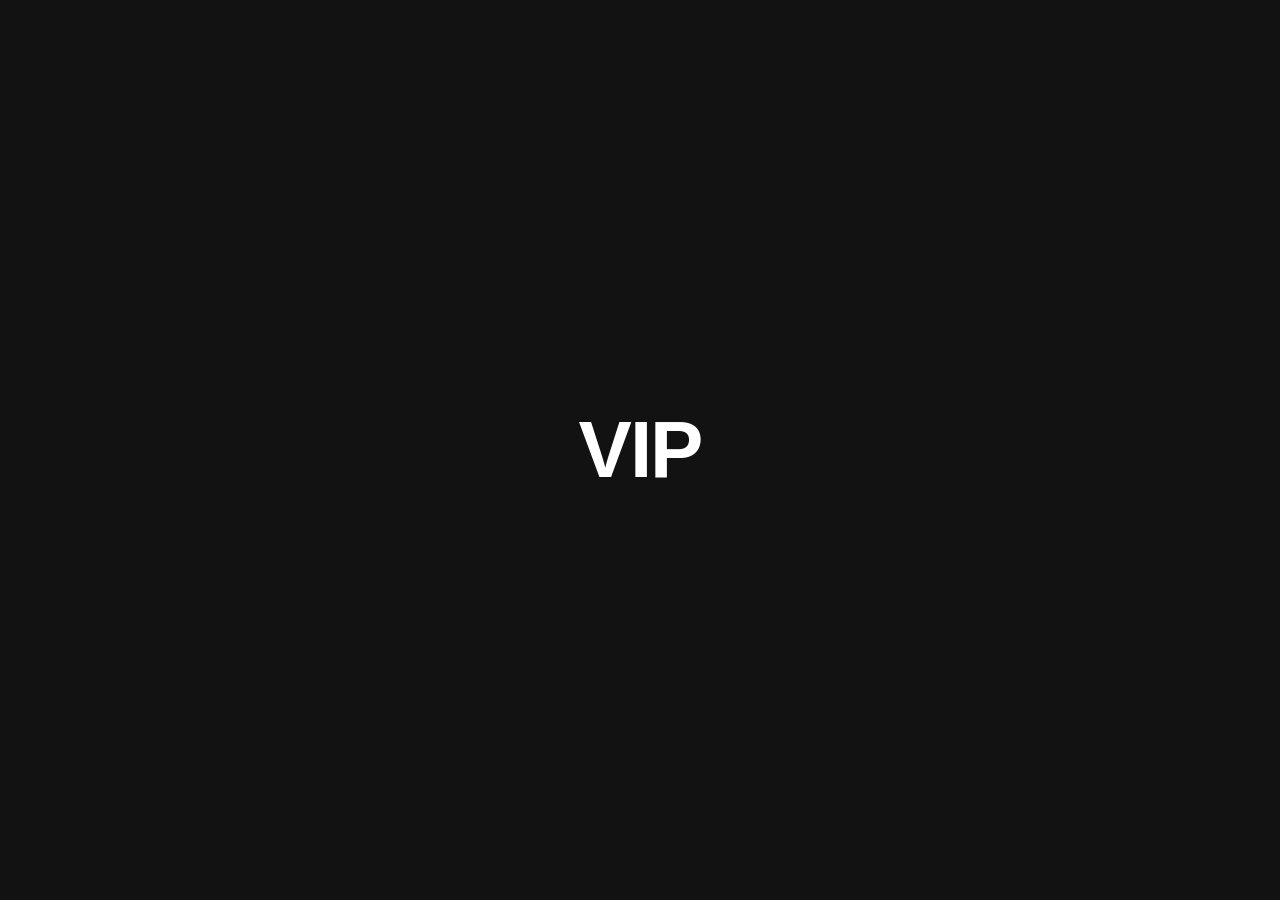
==== contatti.html @ e0f1aab3 "aggiunta delle fondamenta per galleria contatti e proggetti e aggiunta nav bar" ====
<!DOCTYPE html>
<html lang="en">
<head>
    <meta charset="UTF-8">
    <meta name="viewport" content="width=device-width, initial-scale=1.0">
    <title>Contatti di Matteo</title>
    <link rel="stylesheet" href="style.css">

</head>
<body>
        <section class="hero">
        <div class="container">
            <h1 class="main-title">VIP</h1>
        </div>
    </section>
</body>
</html>
---- style.css ----
body {
    background-color: #121212;
    color: white;
    font-family: 'Segoe UI', Tahoma, Geneva, Verdana, sans-serif;
    margin: 0; /* Fondamentale per togliere i bordi bianchi */
}

/* Modifica qui: la sezione hero occupa il 100% della vista */
.hero {
    height: 100vh; 
    display: flex;
    justify-content: center;
    align-items: center;
    width: 100%;
}

.container {
    display: flex;
    align-items: center;
    gap: 40px;
}

.profile-pic {
    width: 400px;
    height: 400px;
    border-radius: 50%;
    object-fit: cover;
    border: 4px solid #333;
}

.main-title {
    font-size: 80px;
    font-weight: bold;
    margin: 0;
    text-transform: uppercase;
    letter-spacing: -2px;
}

/* Nuova sezione che compare sotto */
.content-section {
    padding: 100px 20px;
    max-width: 1200px;
    margin: 0 auto;
    text-align: center;
    min-height: 100vh; /* Così anche questa sezione è bella spaziosa */
}

/* Responsive */
@media (max-width: 768px) {
    .container {
        flex-direction: column;
        text-align: center;
        gap: 20px;
    }
    .profile-pic {
        width: 250px;
        height: 250px;
    }
    .main-title {
        font-size: 50px;
    }
}

/* Container per i social links */
.social-links {
    display: flex;
    flex-wrap: wrap;
    justify-content: center;
    gap: 15px;
    margin-top: 30px;
    list-style: none;
    padding: 0;
}

/* Stile base del link/bottone */
.social-link {
    text-decoration: none;
    color: white;
    font-size: 14px;
    font-weight: 600;
    text-transform: uppercase;
    letter-spacing: 1px;
    padding: 12px 25px;
    border: 1px solid #333;
    border-radius: 50px; /* Effetto pillola */
    transition: all 0.3s ease;
    background-color: transparent;
}

/* Effetto Hover */
.social-link:hover {
    background-color: white;
    color: #121212;
    border-color: white;
    transform: translateY(-3px); /* Leggero salto verso l'alto */
}

.profile-pic:hover{
    border-color: white;
    transform: scale(1.05); /* Leggero ingrandimento */
    transition: all 0.3s ease;
}

.main-title:hover {
    transform: scale(1.05); /* Leggero ingrandimento */
    transition: all 0.3s ease;
}


/* Reset di base per evitare margini indesiderati */
* {
  margin: 0;
  padding: 0;
  box-sizing: border-box;
}

.navbar {
  display: flex;
  justify-content: space-between; /* Separa logo e link */
  align-items: center;          /* Centra verticalmente */
  padding: 1rem 2rem;
  color: white;
}

.nav-links {
  display: flex;
  list-style: none;             /* Rimuove i pallini della lista */
}

.nav-links li {
  margin-left: 20px;
}

.nav-links a {
  text-decoration: none;        /* Rimuove la sottolineatura */
  color: white;
  font-weight: bold;
  transition: color 0.3s;
}

/* Effetto al passaggio del mouse */
.nav-links a:hover {
  color: #00aaff;
}
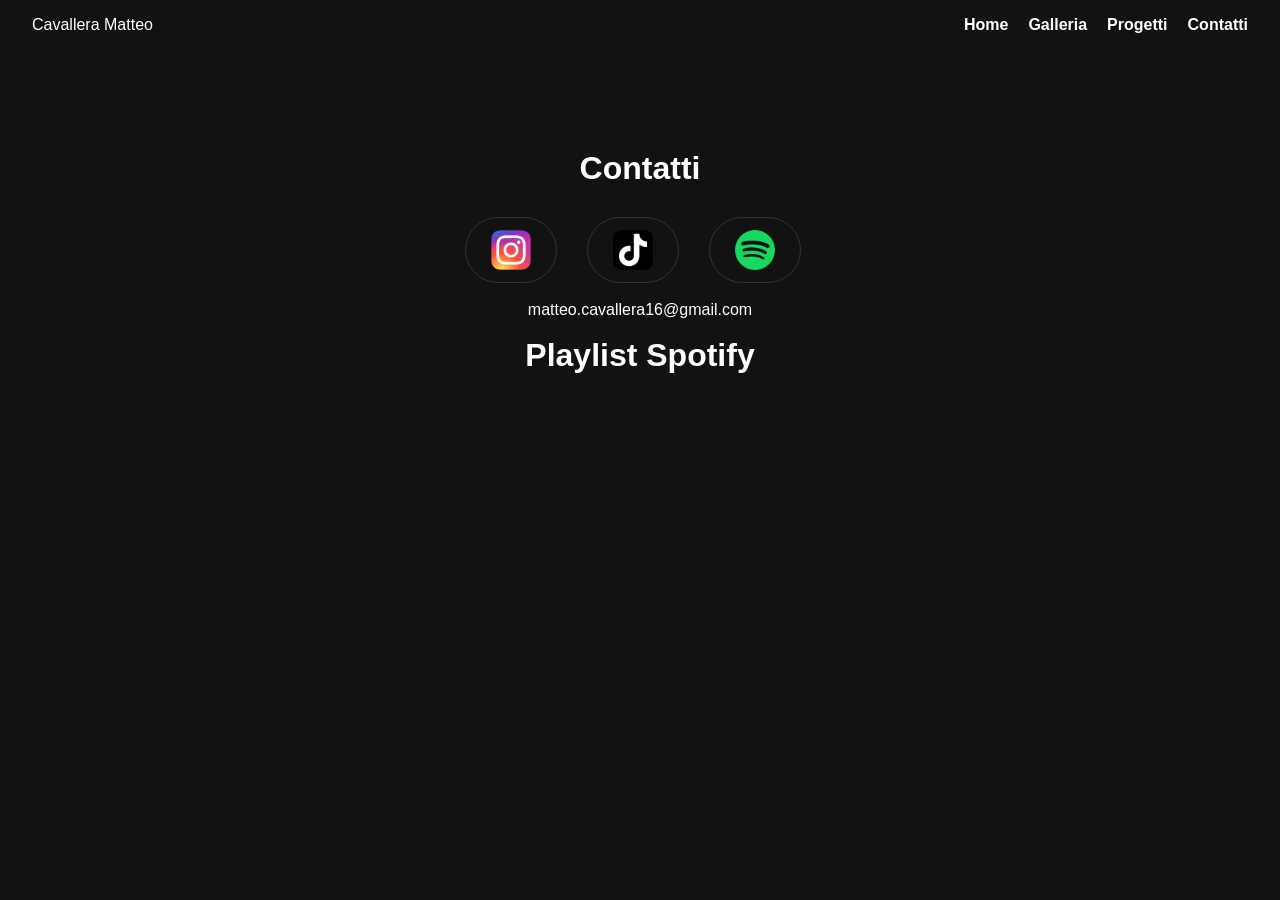
==== commit 6acfbb3f: "Aggiunta della sezione contatti che è stata tolta dal index, messa l'icona vicino al titolo, e agggi" ====
--- a/contatti.html
+++ b/contatti.html
@@ -5,13 +5,46 @@
     <meta name="viewport" content="width=device-width, initial-scale=1.0">
     <title>Contatti di Matteo</title>
     <link rel="stylesheet" href="style.css">
+<link rel="icon" href="data:image/svg+xml,<svg xmlns=%22http://www.w3.org/2000/svg%22 viewBox=%220 0 100 100%22><text y=%22.9em%22 font-size=%2290%22>
+    M
+</text></svg>">
 
 </head>
 <body>
-        <section class="hero">
-        <div class="container">
-            <h1 class="main-title">VIP</h1>
+
+    <nav class="navbar">
+  <div class="logo">Cavallera Matteo</div>
+  <ul class="nav-links">
+    <li><a href="index.html">Home</a></li>
+    <li><a href="galleria.html">Galleria</a></li>
+    <li><a href="progetti.html">Progetti</a></li>
+    <li><a href="contatti.html">Contatti</a></li>
+  </ul>
+</nav>
+
+    
+    <div class="content-section">
+        <h1>Contatti</h1>
+        <div class="social-links">
+
+            <a href="https://www.instagram.com/matte_cavallera?igsh=dmFrcmswa2t0Mmlj" class="social-link">
+                <img src="Img/Social/ig.png" alt="Instagram" class="social-icon">
+            </a>
+
+            <a href="" class="social-link">
+                <img src="Img/Social/tiktok.png" alt="TikTok" class="social-icon">
+            </a>
+
+            <a href="https://open.spotify.com/user/mdrpm2cfr0usj2fo7es5hba1u?si=23d087d41f684756" class="social-link">
+                <img src="Img/Social/spoty.png" alt="spotify" class="social-icon">
+            </a>
+        
         </div>
-    </section>
+        <br>
+        <p>matteo.cavallera16@gmail.com</p>
+        <br>
+        <h1>Playlist Spotify</h1>
+<iframe data-testid="embed-iframe" style="border-radius:12px" src="https://open.spotify.com/embed/playlist/2tt0dEafWWjQG54y5dx51M?utm_source=generator&theme=0" width="100%" height="352" frameBorder="0" allowfullscreen="" allow="autoplay; clipboard-write; encrypted-media; fullscreen; picture-in-picture" loading="lazy"></iframe> 
+    </div>
 </body>
 </html>
--- a/style.css
+++ b/style.css
@@ -2,12 +2,12 @@
     background-color: #121212;
     color: white;
     font-family: 'Segoe UI', Tahoma, Geneva, Verdana, sans-serif;
-    margin: 0; /* Fondamentale per togliere i bordi bianchi */
+    margin: 0;
+    overflow-x: hidden; /* Impedisce lo scorrimento orizzontale fastidioso */
 }
-
 /* Modifica qui: la sezione hero occupa il 100% della vista */
 .hero {
-    height: 100vh; 
+    height: calc(100vh - 70px); /* 100% dello schermo meno l'altezza della navbar */
     display: flex;
     justify-content: center;
     align-items: center;
@@ -42,7 +42,6 @@
     max-width: 1200px;
     margin: 0 auto;
     text-align: center;
-    min-height: 100vh; /* Così anche questa sezione è bella spaziosa */
 }
 
 /* Responsive */
@@ -141,4 +140,17 @@
 /* Effetto al passaggio del mouse */
 .nav-links a:hover {
   color: #00aaff;
+}
+
+.social-icon {
+    width: 40px;  /* Puoi cambiare la grandezza come preferisci */
+    height: 40px;
+    object-fit: contain; /* Mantiene le proporzioni senza schiacciare l'immagine */
+    vertical-align: middle;
+}
+
+/* Opzionale: per distanziare i link tra loro */
+.social-link {
+    text-decoration: none;
+    margin-right: 15px;
 }
